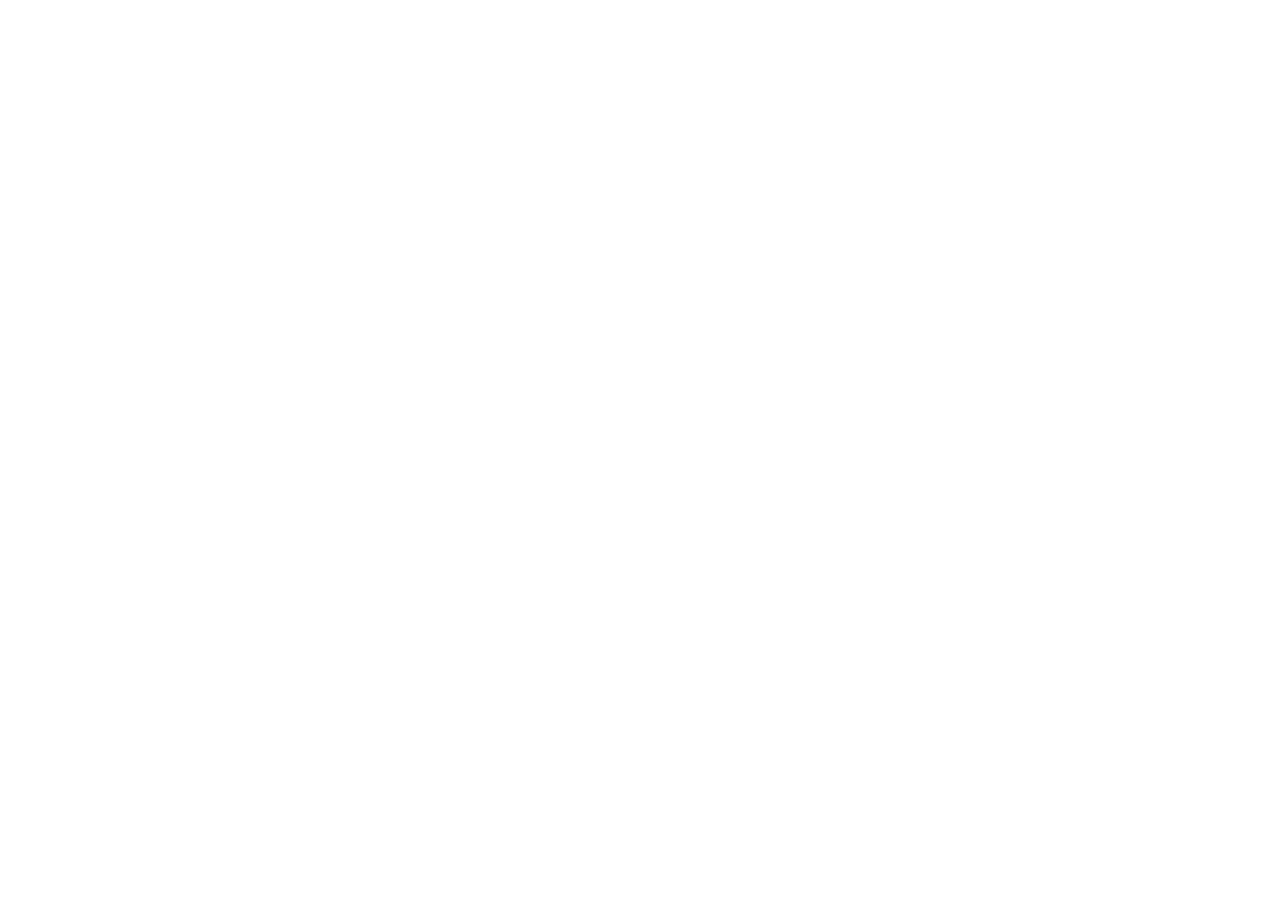
==== docs/index.html @ 5124e7e0 "docs agregados" ====
<!doctype html><html lang="en"><head><meta charset="utf-8"/><link rel="icon" href="/favicon.ico"/><meta name="viewport" content="width=device-width,initial-scale=1"/><meta name="theme-color" content="#000000"/><meta name="description" content="Web site created using create-react-app"/><link rel="stylesheet" href="https://fonts.googleapis.com/css?family=Roboto:300,400,500,700&display=swap"/><link rel="stylesheet" href="https://cdnjs.cloudflare.com/ajax/libs/animate.css/4.1.1/animate.min.css"/><link rel="apple-touch-icon" href="/logo192.png"/><link rel="manifest" href="/manifest.json"/><title>React App</title><link href="/static/css/main.5aec22d1.chunk.css" rel="stylesheet"></head><body><noscript>You need to enable JavaScript to run this app.</noscript><div id="root"></div><script>!function(e){function r(r){for(var n,p,f=r[0],i=r[1],l=r[2],c=0,s=[];c<f.length;c++)p=f[c],Object.prototype.hasOwnProperty.call(o,p)&&o[p]&&s.push(o[p][0]),o[p]=0;for(n in i)Object.prototype.hasOwnProperty.call(i,n)&&(e[n]=i[n]);for(a&&a(r);s.length;)s.shift()();return u.push.apply(u,l||[]),t()}function t(){for(var e,r=0;r<u.length;r++){for(var t=u[r],n=!0,f=1;f<t.length;f++){var i=t[f];0!==o[i]&&(n=!1)}n&&(u.splice(r--,1),e=p(p.s=t[0]))}return e}var n={},o={1:0},u=[];function p(r){if(n[r])return n[r].exports;var t=n[r]={i:r,l:!1,exports:{}};return e[r].call(t.exports,t,t.exports,p),t.l=!0,t.exports}p.m=e,p.c=n,p.d=function(e,r,t){p.o(e,r)||Object.defineProperty(e,r,{enumerable:!0,get:t})},p.r=function(e){"undefined"!=typeof Symbol&&Symbol.toStringTag&&Object.defineProperty(e,Symbol.toStringTag,{value:"Module"}),Object.defineProperty(e,"__esModule",{value:!0})},p.t=function(e,r){if(1&r&&(e=p(e)),8&r)return e;if(4&r&&"object"==typeof e&&e&&e.__esModule)return e;var t=Object.create(null);if(p.r(t),Object.defineProperty(t,"default",{enumerable:!0,value:e}),2&r&&"string"!=typeof e)for(var n in e)p.d(t,n,function(r){return e[r]}.bind(null,n));return t},p.n=function(e){var r=e&&e.__esModule?function(){return e.default}:function(){return e};return p.d(r,"a",r),r},p.o=function(e,r){return Object.prototype.hasOwnProperty.call(e,r)},p.p="/";var f=this["webpackJsonpgif-expert-app"]=this["webpackJsonpgif-expert-app"]||[],i=f.push.bind(f);f.push=r,f=f.slice();for(var l=0;l<f.length;l++)r(f[l]);var a=i;t()}([])</script><script src="/static/js/2.b04e268c.chunk.js"></script><script src="/static/js/main.3911c8e4.chunk.js"></script></body></html>
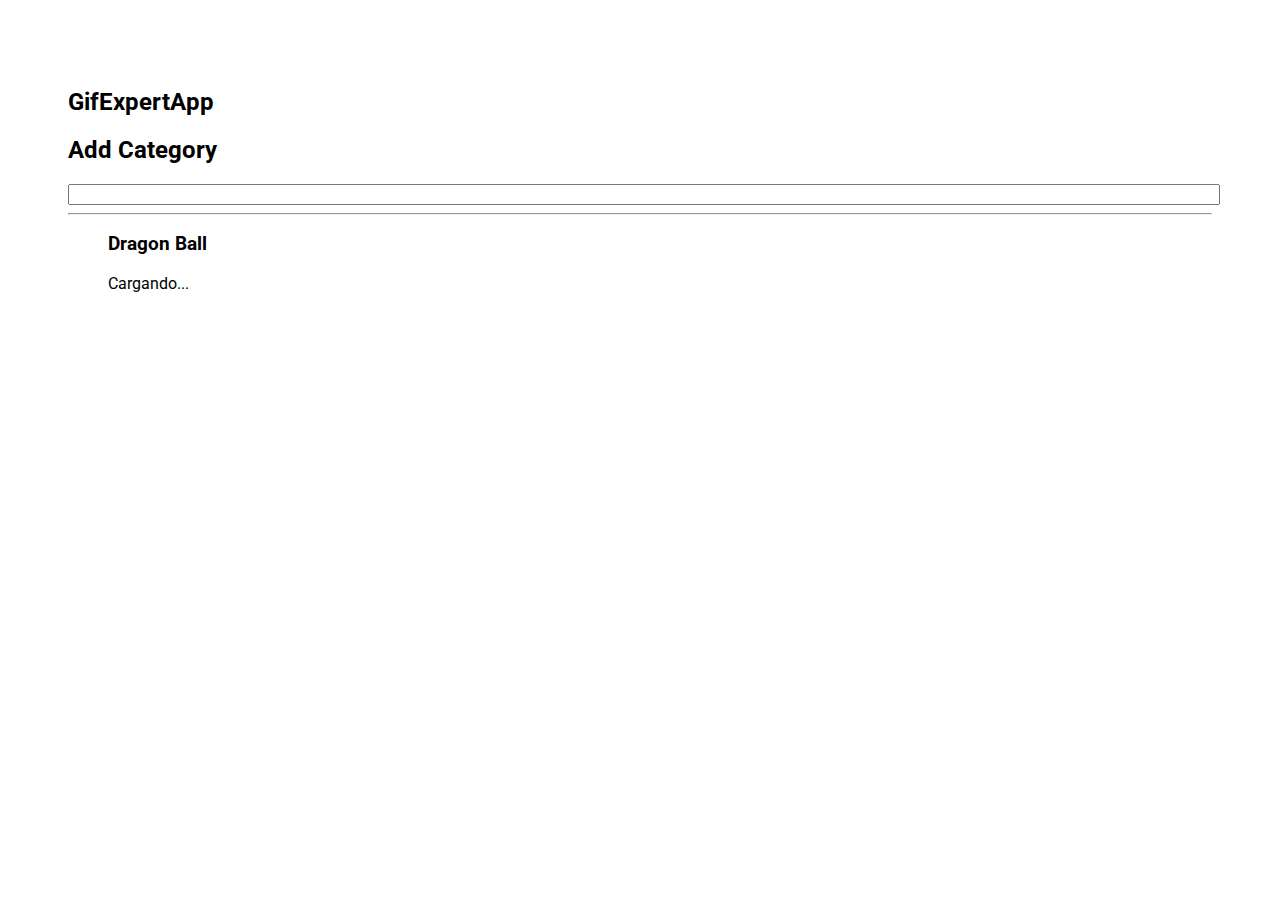
==== commit a749659a: "index.html actualizado" ====
--- a/docs/index.html
+++ b/docs/index.html
@@ -1 +1,122 @@
-<!doctype html><html lang="en"><head><meta charset="utf-8"/><link rel="icon" href="/favicon.ico"/><meta name="viewport" content="width=device-width,initial-scale=1"/><meta name="theme-color" content="#000000"/><meta name="description" content="Web site created using create-react-app"/><link rel="stylesheet" href="https://fonts.googleapis.com/css?family=Roboto:300,400,500,700&display=swap"/><link rel="stylesheet" href="https://cdnjs.cloudflare.com/ajax/libs/animate.css/4.1.1/animate.min.css"/><link rel="apple-touch-icon" href="/logo192.png"/><link rel="manifest" href="/manifest.json"/><title>React App</title><link href="/static/css/main.5aec22d1.chunk.css" rel="stylesheet"></head><body><noscript>You need to enable JavaScript to run this app.</noscript><div id="root"></div><script>!function(e){function r(r){for(var n,p,f=r[0],i=r[1],l=r[2],c=0,s=[];c<f.length;c++)p=f[c],Object.prototype.hasOwnProperty.call(o,p)&&o[p]&&s.push(o[p][0]),o[p]=0;for(n in i)Object.prototype.hasOwnProperty.call(i,n)&&(e[n]=i[n]);for(a&&a(r);s.length;)s.shift()();return u.push.apply(u,l||[]),t()}function t(){for(var e,r=0;r<u.length;r++){for(var t=u[r],n=!0,f=1;f<t.length;f++){var i=t[f];0!==o[i]&&(n=!1)}n&&(u.splice(r--,1),e=p(p.s=t[0]))}return e}var n={},o={1:0},u=[];function p(r){if(n[r])return n[r].exports;var t=n[r]={i:r,l:!1,exports:{}};return e[r].call(t.exports,t,t.exports,p),t.l=!0,t.exports}p.m=e,p.c=n,p.d=function(e,r,t){p.o(e,r)||Object.defineProperty(e,r,{enumerable:!0,get:t})},p.r=function(e){"undefined"!=typeof Symbol&&Symbol.toStringTag&&Object.defineProperty(e,Symbol.toStringTag,{value:"Module"}),Object.defineProperty(e,"__esModule",{value:!0})},p.t=function(e,r){if(1&r&&(e=p(e)),8&r)return e;if(4&r&&"object"==typeof e&&e&&e.__esModule)return e;var t=Object.create(null);if(p.r(t),Object.defineProperty(t,"default",{enumerable:!0,value:e}),2&r&&"string"!=typeof e)for(var n in e)p.d(t,n,function(r){return e[r]}.bind(null,n));return t},p.n=function(e){var r=e&&e.__esModule?function(){return e.default}:function(){return e};return p.d(r,"a",r),r},p.o=function(e,r){return Object.prototype.hasOwnProperty.call(e,r)},p.p="/";var f=this["webpackJsonpgif-expert-app"]=this["webpackJsonpgif-expert-app"]||[],i=f.push.bind(f);f.push=r,f=f.slice();for(var l=0;l<f.length;l++)r(f[l]);var a=i;t()}([])</script><script src="/static/js/2.b04e268c.chunk.js"></script><script src="/static/js/main.3911c8e4.chunk.js"></script></body></html>+<!doctype html>
+<html lang="en">
+    <head><meta charset="utf-8"/><link rel="icon" href="./favicon.ico"/>
+        <meta name="viewport" content="width=device-width,initial-scale=1"/>
+        <meta name="theme-color" content="#000000"/>
+        <meta name="description" content="Web site created using create-react-app"/>
+        <link rel="stylesheet" href="https://fonts.googleapis.com/css?family=Roboto:300,400,500,700&display=swap"/>
+        <link rel="stylesheet" href="https://cdnjs.cloudflare.com/ajax/libs/animate.css/4.1.1/animate.min.css"/>
+        <link rel="apple-touch-icon" href="./logo192.png"/>
+        <link rel="manifest" href="./manifest.json"/>
+        <title>React App</title>
+        <link href="./static/css/main.5aec22d1.chunk.css" rel="stylesheet"></head>
+    <body>
+        <noscript>You need to enable JavaScript to run this app.</noscript>
+        <div id="root"></div>
+        <script>
+            !function (e) {
+                function r(r) {
+                    for (var n, p, f = r[0], i = r[1], l = r[2], c = 0, s =[]; c < f.length; c++) 
+                        p = f[c],
+                        Object.prototype.hasOwnProperty.call(o, p) && o[p] && s.push(o[p][0]),
+                        o[p] = 0;
+                    
+                    for (n in i) 
+                        Object.prototype.hasOwnProperty.call(i, n) && (e[n] = i[n]);
+                    
+                    for (a && a(r); s.length;) 
+                        s.shift()();
+                    
+                    return u.push.apply(u, l || []),
+                    t()
+                }
+                function t() {
+                    for (var e, r = 0; r < u.length; r++) {
+                        for (var t = u[r], n =! 0, f = 1; f < t.length; f++) {
+                            var i = t[f];
+                            0 !== o[i] && (n =! 1)
+                        }
+                        n && (u.splice(r--, 1), e = p(p.s = t[0]))
+                    }
+                    return e
+                }
+                var n = {},
+                    o = {
+                        1: 0
+                    },
+                    u = [];
+                function p(r) {
+                    if (n[r]) 
+                        return n[r].exports;
+                    
+                    var t = n[r] = {
+                        i: r,
+                        l: !1,
+                        exports: {}
+                    };
+                    return e[r].call(t.exports, t, t.exports, p),
+                    t.l = !0,
+                    t.exports
+                }
+                p.m = e,
+                p.c = n,
+                p.d = function (e, r, t) {
+                    p.o(e, r) || Object.defineProperty(e, r, {
+                        enumerable: !0,
+                        get: t
+                    })
+                },
+                p.r = function (e) {
+                    "undefined" != typeof Symbol && Symbol.toStringTag && Object.defineProperty(e, Symbol.toStringTag, {value: "Module"}),
+                    Object.defineProperty(e, "__esModule", {
+                        value: !0
+                    })
+                },
+                p.t = function (e, r) {
+                    if (1 & r && (e = p(e)), 8 & r) 
+                        return e;
+                    
+                    if (4 & r && "object" == typeof e && e && e.__esModule) 
+                        return e;
+                    
+                    var t = Object.create(null);
+                    if (p.r(t), Object.defineProperty(t, "default", {
+                        enumerable: !0,
+                        value: e
+                    }), 2 & r && "string" != typeof e) 
+                        for (var n in e) 
+                            p.d(t, n, function (r) {
+                                return e[r]
+                            }.bind(null, n));
+                        
+                    
+                    return t
+                },
+                p.n = function (e) {
+                    var r = e && e.__esModule ? function () {
+                        return e.default
+                    } : function () {
+                        return e
+                    };
+                    return p.d(r, "a", r),
+                    r
+                },
+                p.o = function (e, r) {
+                    return Object.prototype.hasOwnProperty.call(e, r)
+                },
+                p.p = "/";
+                var f = this["webpackJsonpgif-expert-app"] = this["webpackJsonpgif-expert-app"] || [],
+                    i = f.push.bind(f);
+                f.push = r,
+                f = f.slice();
+                for (var l = 0; l < f.length; l++) 
+                    r(f[l]);
+                
+                var a = i;
+                t()
+            }([])
+        </script>
+        <script src="./static/js/2.b04e268c.chunk.js"></script>
+        <script src="./static/js/main.3911c8e4.chunk.js"></script>
+    </body>
+</html>
--- a/docs/static/css/main.5aec22d1.chunk.css
+++ b/docs/static/css/main.5aec22d1.chunk.css
@@ -0,0 +1,2 @@
+*{font-family:"Roboto","Oxygen","Ubuntu","Cantarell","Fira Sans","Droid Sans","Helvetica Neue",sans-serif}body{padding:60px}input{color:grey;font-size:1.2;width:100%}.card{align-content:center;border:1px solid grey;border-radius:6px;overflow:hidden;margin-bottom:10px;margin-right:10px}.card p{padding:5px;text-align:center}.card img{max-height:170px;max-width:170px}.card-grid{display:flex;flex-direction:row;flex-wrap:wrap}
+/*# sourceMappingURL=main.5aec22d1.chunk.css.map */